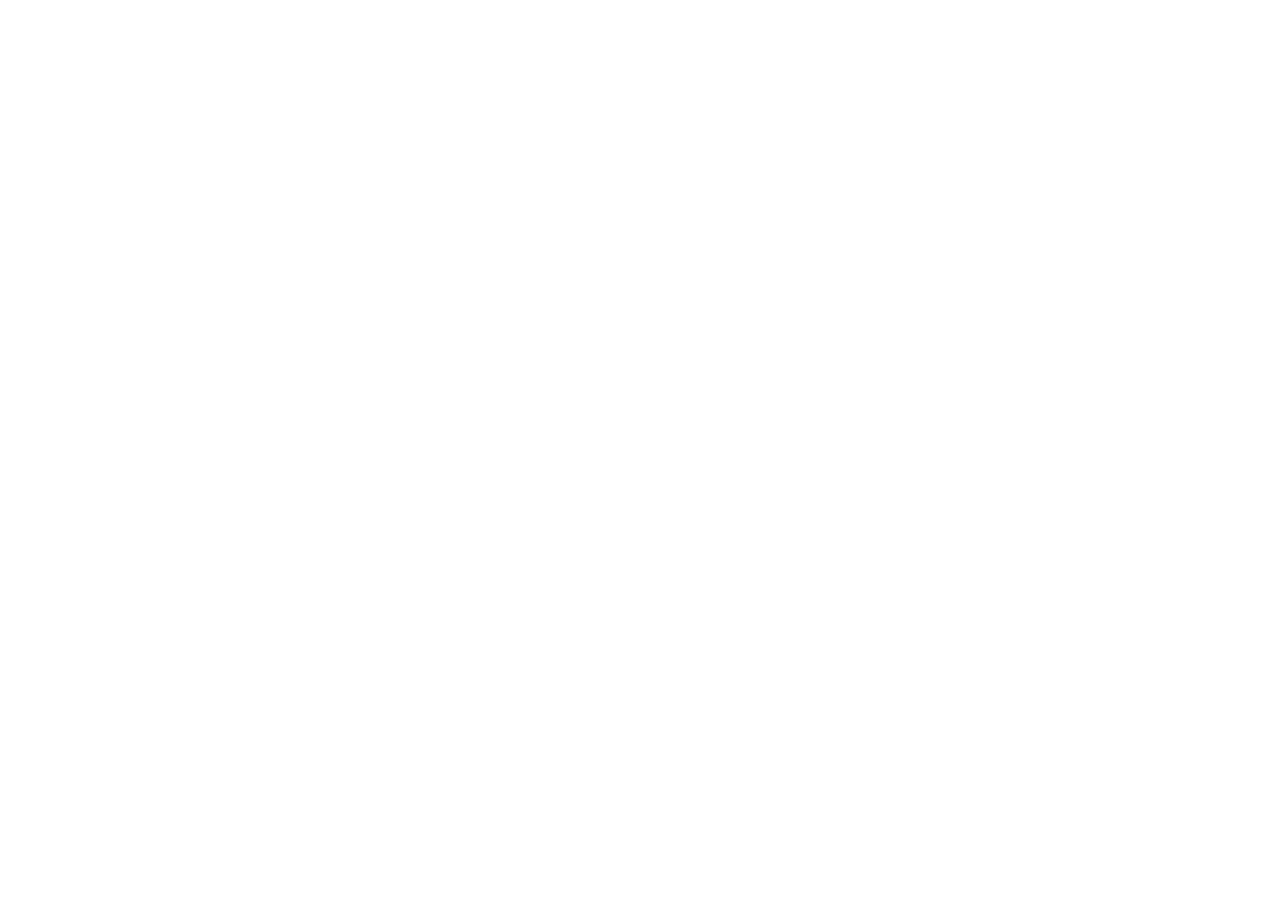
==== htmlp/index.html @ 7d980be2 "skeleti" ====
<!DOCTYPE html>
<html>
    <head>

        <title>ecomerce</title>
        <link rel="style/style.css" href="">
    </head>


    <body>
        <div class="div-nav">
            <nav id="nav">
                <!-- navbar contetnti -->

            </nav>
        </div>
        <!-- div per pjesen nen navbar -->
        <div class="firstdiv"> 

            <div class="menu-div" id="menu-div1">

            </div>


            <div class="prod-div" id="prod-div1">
                
            </div>
        </div>
    </body>
</html>
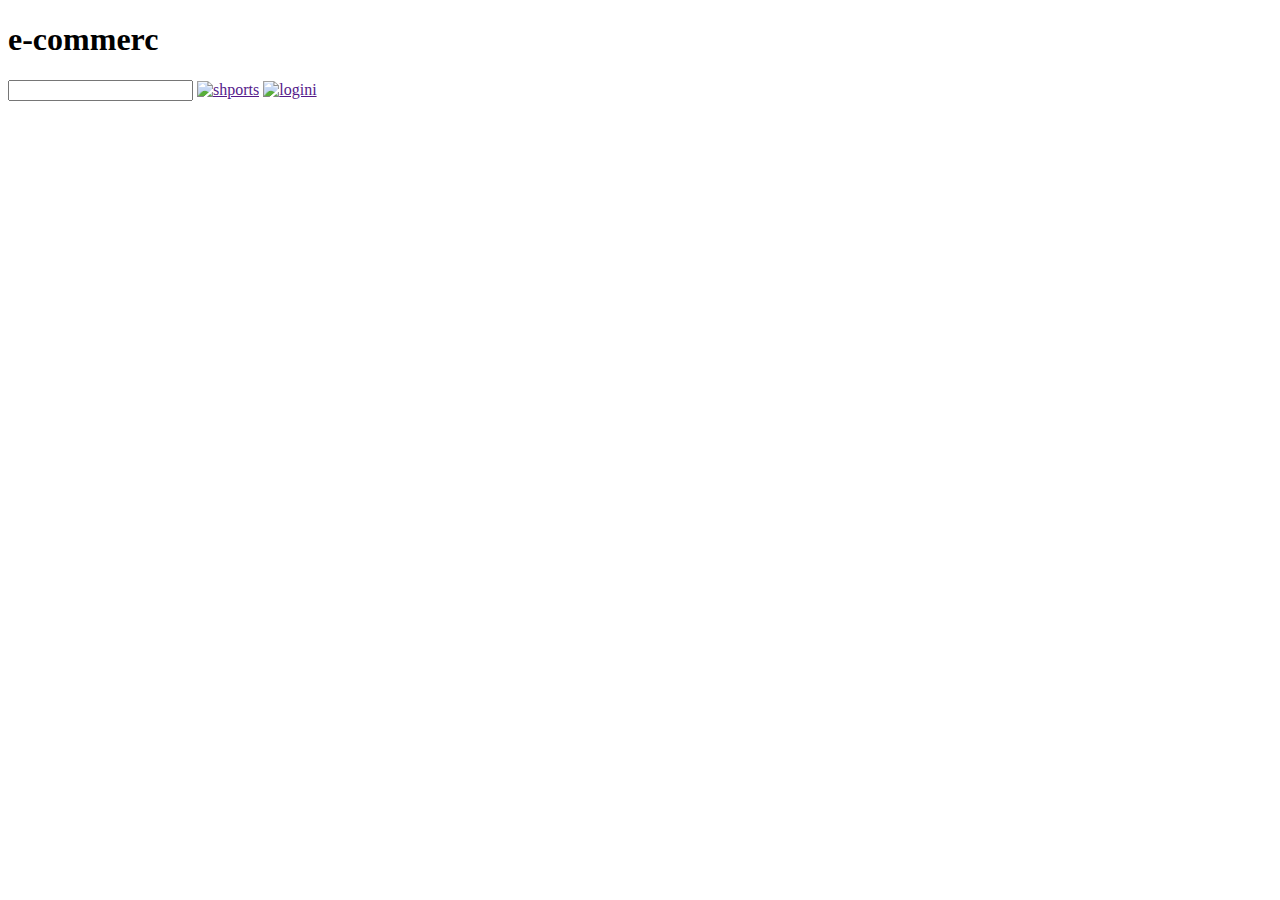
==== commit cb39f8ac: "1" ====
--- a/htmlp/index.html
+++ b/htmlp/index.html
@@ -11,6 +11,12 @@
         <div class="div-nav">
             <nav id="nav">
                 <!-- navbar contetnti -->
+
+                <h1 id='logo'>e-commerc</h1>
+                <input type="search" id="searchbox">
+                <a href=""><img src="" alt="shports"></a>
+                <a href=""><img src="" alt="logini"></a>
+
 
             </nav>
         </div>
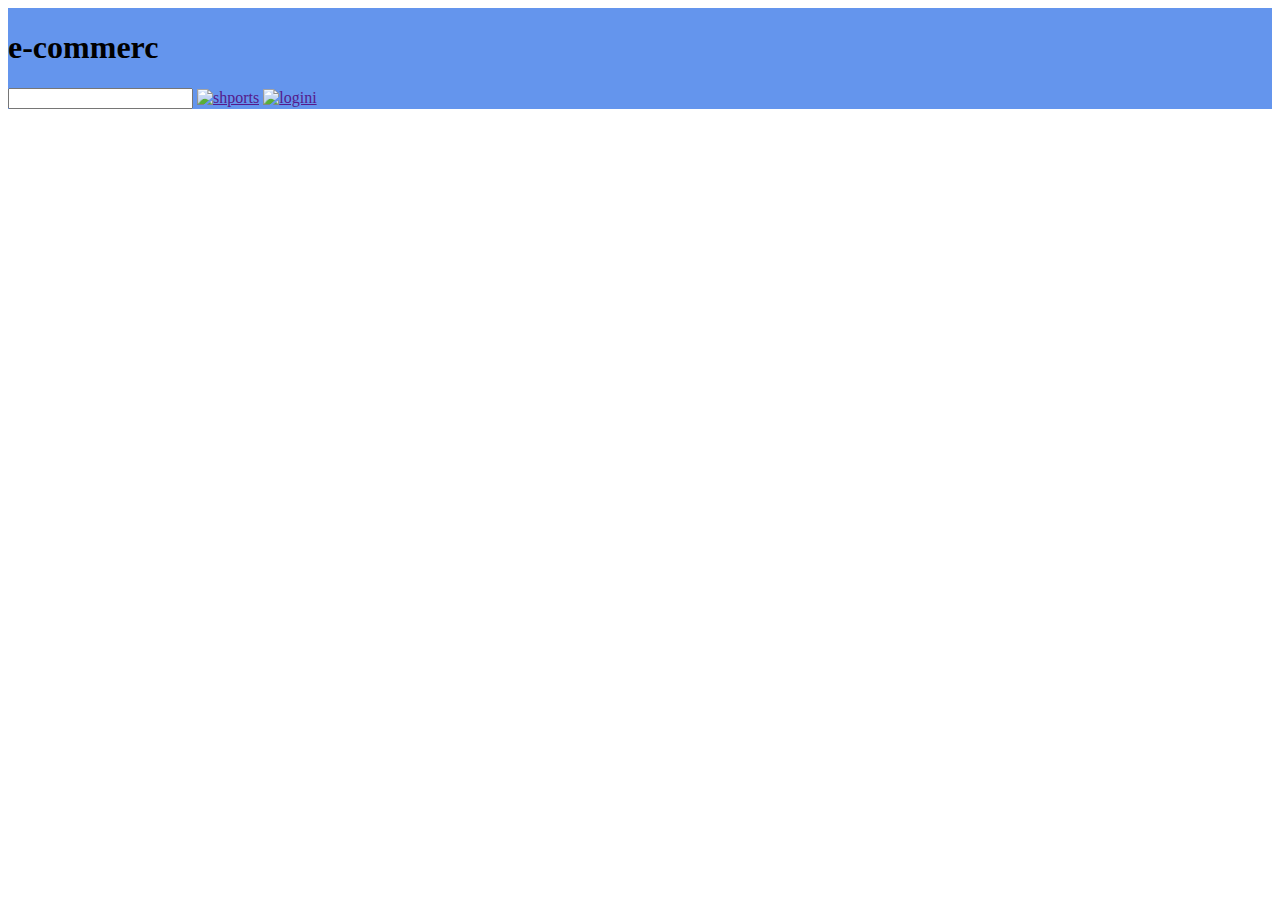
==== commit e9c0be15: "file editat" ====
--- a/htmlp/index.html
+++ b/htmlp/index.html
@@ -3,7 +3,12 @@
     <head>
 
         <title>ecomerce</title>
-        <link rel="style/style.css" href="">
+    	<link rel="stylesheet" href="../style/content.css">
+		<link rel="stylesheet" href="../style/menu.css">
+    	<link rel="stylesheet" href="../style/nav.css">
+		<link rel="stylesheet" href="../style/style.css">
+
+
     </head>
 
 
@@ -16,7 +21,7 @@
                 <input type="search" id="searchbox">
                 <a href=""><img src="" alt="shports"></a>
                 <a href=""><img src="" alt="logini"></a>
-
+				
 
             </nav>
         </div>
@@ -31,6 +36,7 @@
             <div class="prod-div" id="prod-div1">
                 
             </div>
-        </div>
+        </div>    
+		<script src="../js/main.js"></script>
     </body>
 </html>--- a/style/nav.css
+++ b/style/nav.css
@@ -0,0 +1,4 @@
+.div-nav{
+    display: flex;
+    background-color: cornflowerblue;
+}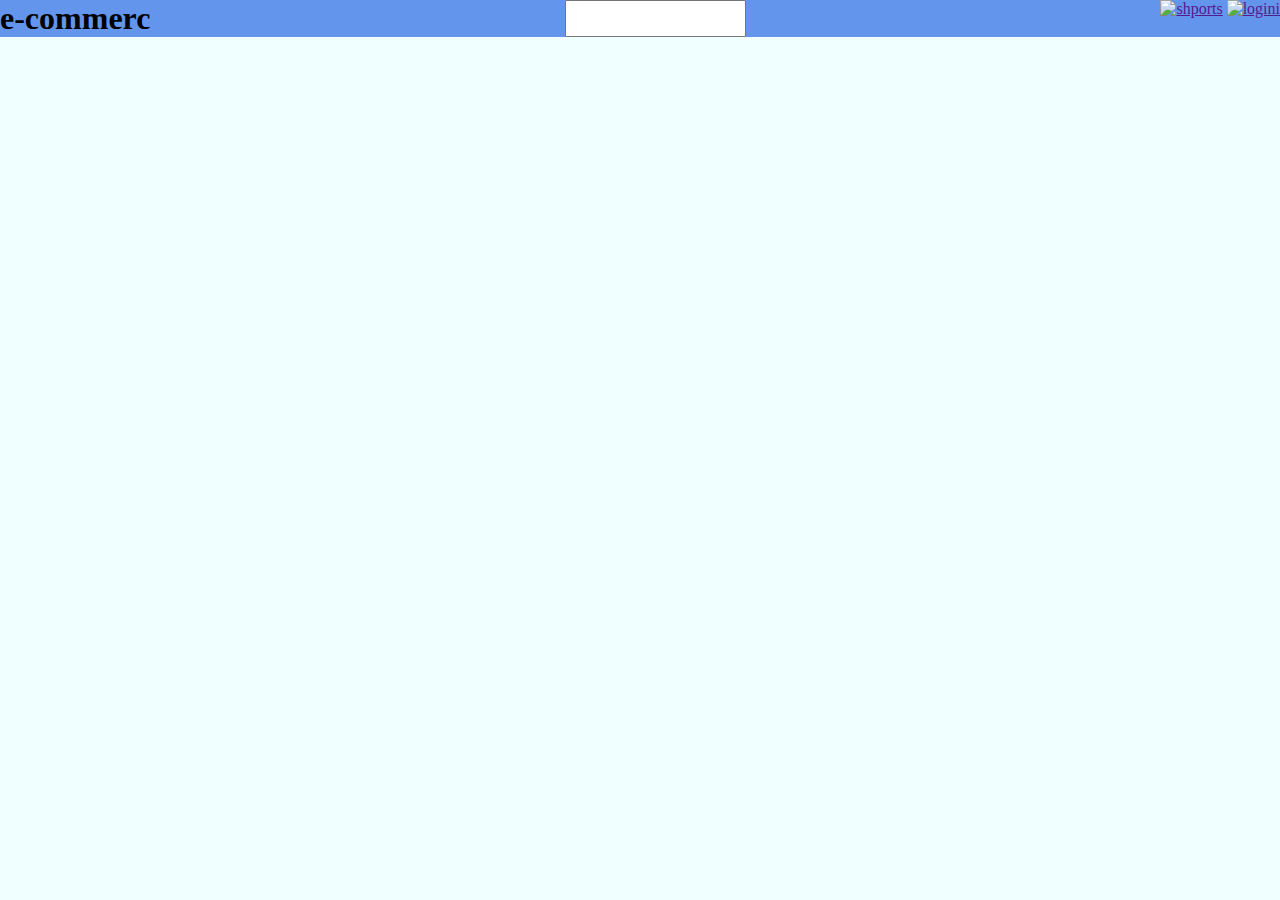
==== commit 0f5ecb37: "edit" ====
--- a/htmlp/index.html
+++ b/htmlp/index.html
@@ -13,30 +13,30 @@
 
 
     <body>
-        <div class="div-nav">
+        
             <nav id="nav">
                 <!-- navbar contetnti -->
-
+				
                 <h1 id='logo'>e-commerc</h1>
                 <input type="search" id="searchbox">
-                <a href=""><img src="" alt="shports"></a>
-                <a href=""><img src="" alt="logini"></a>
-				
-
+                <div class="nav-icons">
+					<a href=""><img src="" alt="shports"></a>
+                	<a href=""><img src="" alt="logini"></a>
+				</div>
             </nav>
-        </div>
+        
         <!-- div per pjesen nen navbar -->
-        <div class="firstdiv"> 
-
-            <div class="menu-div" id="menu-div1">
+		<main>
+			<div class="menu-div">
 
             </div>
 
 
-            <div class="prod-div" id="prod-div1">
+            <div class="cards-div">
                 
             </div>
-        </div>    
+		</main>
+    
 		<script src="../js/main.js"></script>
     </body>
 </html>--- a/style/nav.css
+++ b/style/nav.css
@@ -1,4 +1,5 @@
-.div-nav{
+nav{
     display: flex;
     background-color: cornflowerblue;
-}+    justify-content: space-between;
+}
--- a/style/style.css
+++ b/style/style.css
@@ -0,0 +1,9 @@
+*{
+    box-sizing: border-box;
+    margin: 0;
+    padding: 0;
+}
+
+body{
+    background-color: azure;
+}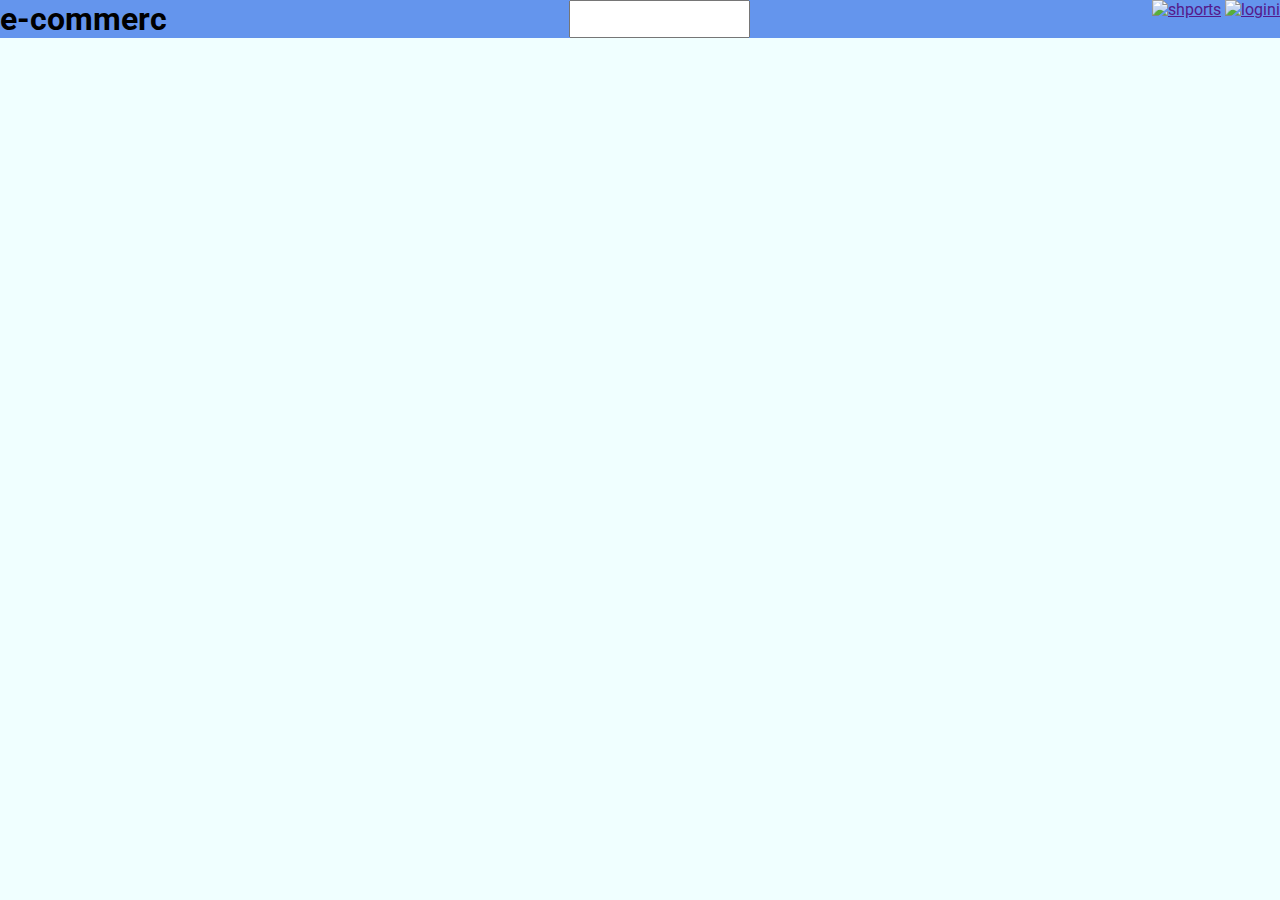
==== commit 0eae88b6: "Krijimi i categories.html" ====
--- a/htmlp/index.html
+++ b/htmlp/index.html
@@ -7,7 +7,12 @@
 		<link rel="stylesheet" href="../style/menu.css">
     	<link rel="stylesheet" href="../style/nav.css">
 		<link rel="stylesheet" href="../style/style.css">
-
+        
+        <!--Linqet per FONT-STYLE-->
+        <link rel="preconnect" href="https://fonts.googleapis.com">
+        <link rel="preconnect" href="https://fonts.gstatic.com" crossorigin>
+        <link href="https://fonts.googleapis.com/css2?family=Roboto:wght@300&display=swap" rel="stylesheet">
+        
 
     </head>
 
--- a/style/style.css
+++ b/style/style.css
@@ -2,6 +2,7 @@
     box-sizing: border-box;
     margin: 0;
     padding: 0;
+    font-family: 'Roboto', sans-serif;
 }
 
 body{
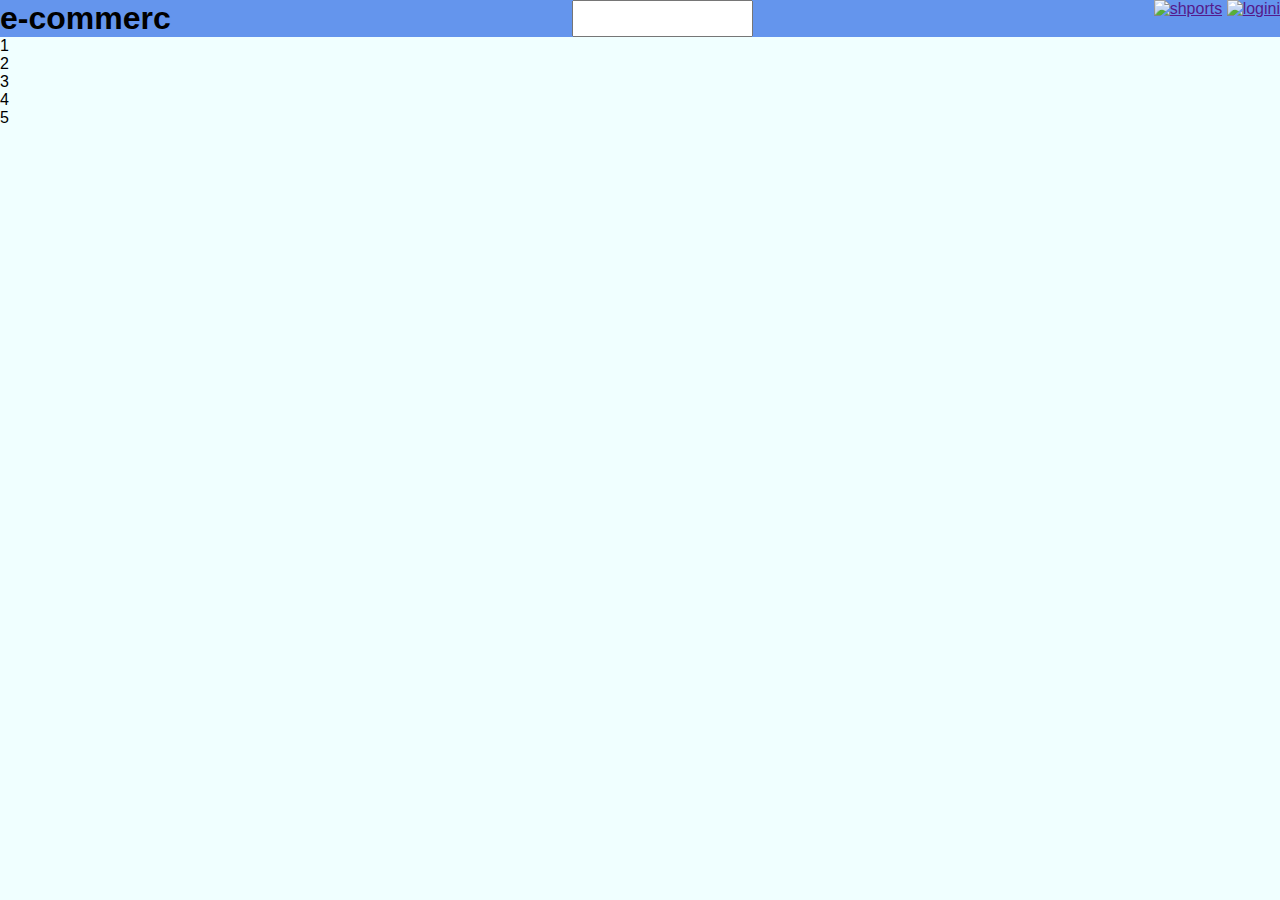
==== commit 04278f96: "rregullimi i dukjes se log in dhe sign up" ====
--- a/htmlp/index.html
+++ b/htmlp/index.html
@@ -7,12 +7,7 @@
 		<link rel="stylesheet" href="../style/menu.css">
     	<link rel="stylesheet" href="../style/nav.css">
 		<link rel="stylesheet" href="../style/style.css">
-        
-        <!--Linqet per FONT-STYLE-->
-        <link rel="preconnect" href="https://fonts.googleapis.com">
-        <link rel="preconnect" href="https://fonts.gstatic.com" crossorigin>
-        <link href="https://fonts.googleapis.com/css2?family=Roboto:wght@300&display=swap" rel="stylesheet">
-        
+
 
     </head>
 
@@ -33,6 +28,13 @@
         <!-- div per pjesen nen navbar -->
 		<main>
 			<div class="menu-div">
+				<ul>
+					<li>1</li>
+					<li>2</li>
+					<li>3</li>
+					<li>4</li>
+					<li>5</li>
+				</ul>
 
             </div>
 
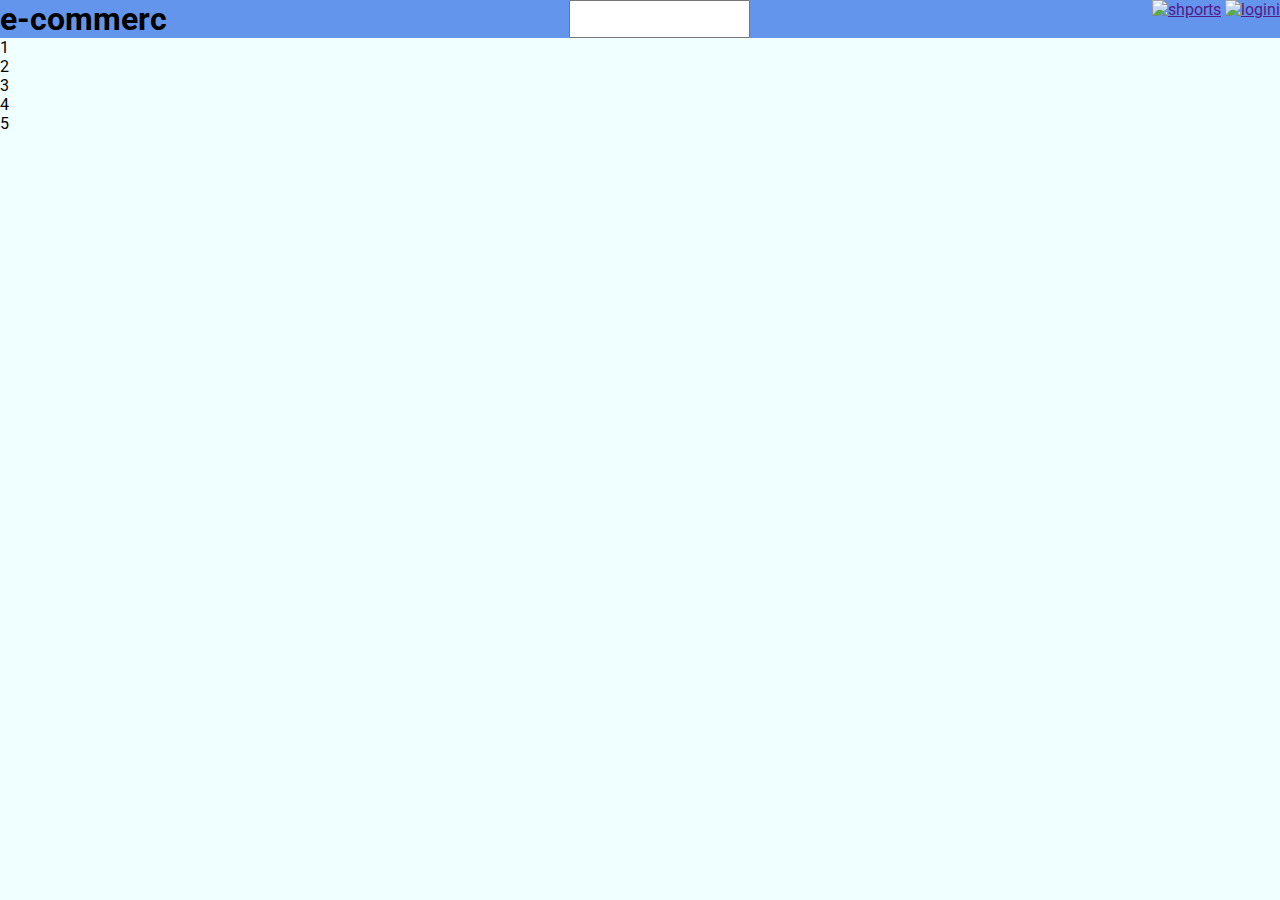
==== commit 4ac5ffe8: "Merge branch 'main' of https://github.com/jakine/projekti-IWeb" ====
--- a/htmlp/index.html
+++ b/htmlp/index.html
@@ -7,7 +7,12 @@
 		<link rel="stylesheet" href="../style/menu.css">
     	<link rel="stylesheet" href="../style/nav.css">
 		<link rel="stylesheet" href="../style/style.css">
-
+        
+        <!--Linqet per FONT-STYLE-->
+        <link rel="preconnect" href="https://fonts.googleapis.com">
+        <link rel="preconnect" href="https://fonts.gstatic.com" crossorigin>
+        <link href="https://fonts.googleapis.com/css2?family=Roboto:wght@300&display=swap" rel="stylesheet">
+        
 
     </head>
 
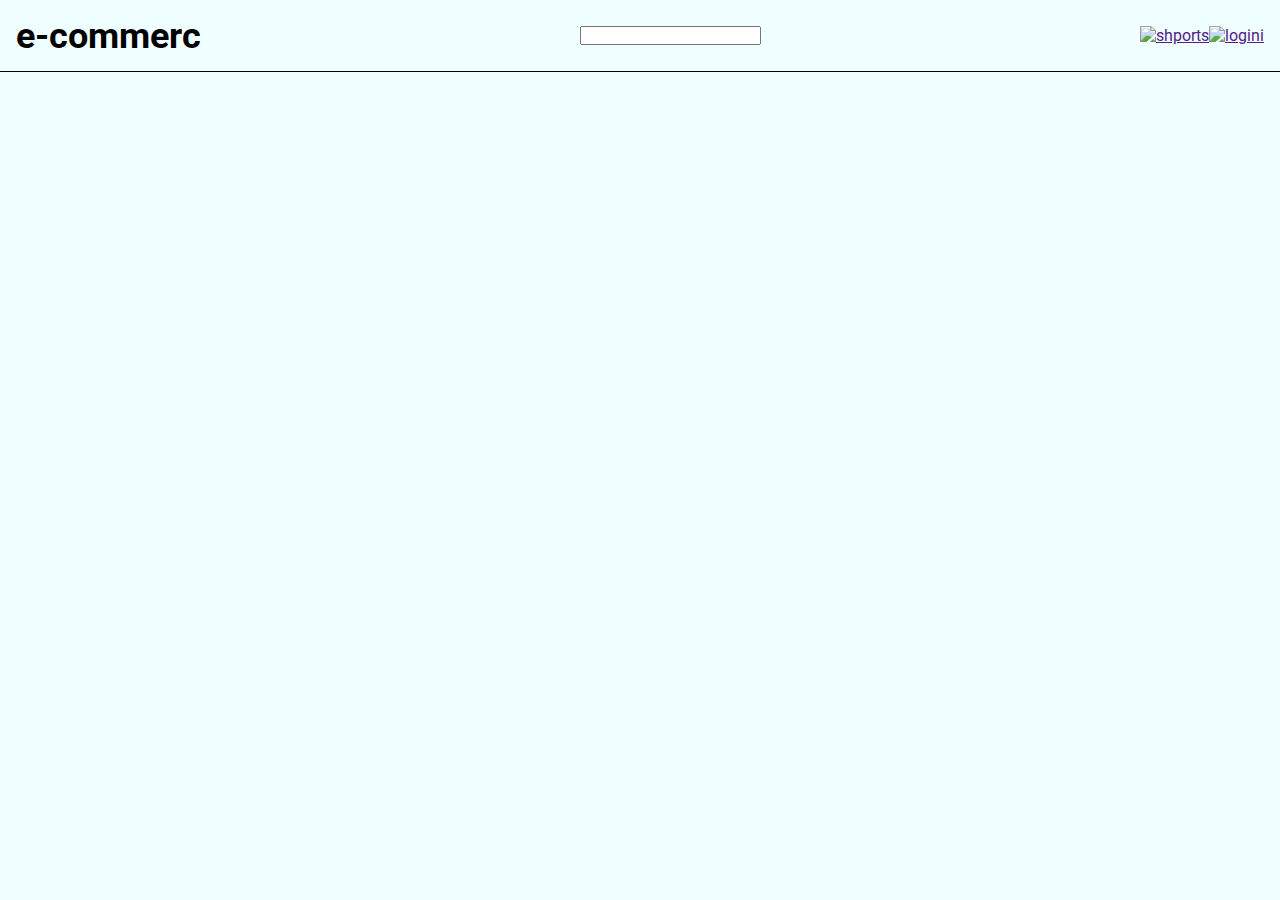
==== commit 81995842: "go to readme.md file for more details" ====
--- a/htmlp/index.html
+++ b/htmlp/index.html
@@ -31,7 +31,7 @@
             </nav>
         
         <!-- div per pjesen nen navbar -->
-		<main>
+		<!-- <main>
 			<div class="menu-div">
 				<ul>
 					<li>1</li>
@@ -47,8 +47,8 @@
             <div class="cards-div">
                 
             </div>
-		</main>
-    
+		</main> -->
+        
 		<script src="../js/main.js"></script>
     </body>
 </html>--- a/style/nav.css
+++ b/style/nav.css
@@ -1,5 +1,95 @@
-nav{
+#nav{
+    height: 8vh;
+    width: 100%;
     display: flex;
-    background-color: cornflowerblue;
     justify-content: space-between;
+    align-items: center;
+    border-bottom: 1px solid black;
+    position: sticky;
+    top: 0;
 }
+
+#nav>h1{
+    font-size: 36px;
+    margin-left: 16px;
+}
+
+#search-box-div{
+    width: 40%;
+    display: flex;
+    justify-content: space-between;
+    align-items: center;
+}
+
+#search-box-div>#searchbox{
+    width: 95%;
+    padding: 8px;
+}
+
+#search-box-div>i{
+    font-size: 24px;
+    padding: 6px;
+    background-color: darkgrey;
+}
+
+#search-box-div>i:active{
+    background-color: aliceblue;
+    transition: all 0.25;
+}
+
+#search-box-div>i:hover{
+    cursor: pointer;
+}
+
+.nav-icons{
+    margin-right: 16px;
+    height: 100%;
+    display: flex;
+    align-items: center;
+}
+
+
+.icon-div{
+    display: flex;
+    align-items: center;
+    padding: 0 8px 0 8px;
+    height: 100%;
+    user-select: none;
+}
+
+.icon-div:hover{
+    background-color: antiquewhite;
+    transition: all .2s;
+    cursor: pointer;
+}
+
+.icon-div:active{
+    background-color: aliceblue;
+}
+
+.icon-div img{
+    height: 32px;
+    width: 32px;
+}
+
+.icon-div div{
+    margin-left: 8px;
+}
+
+.icon-div p{
+    font-size: 18px;
+}
+
+.user-icon-div>img{
+    height: 32px;
+    width: 32px;
+    cursor: pointer;
+}
+
+.user-icon-div{
+    margin-right: 16px;
+}
+.user-icon-div>img:active{
+    transform: scale(1.2);
+    transition: all .1s;
+}